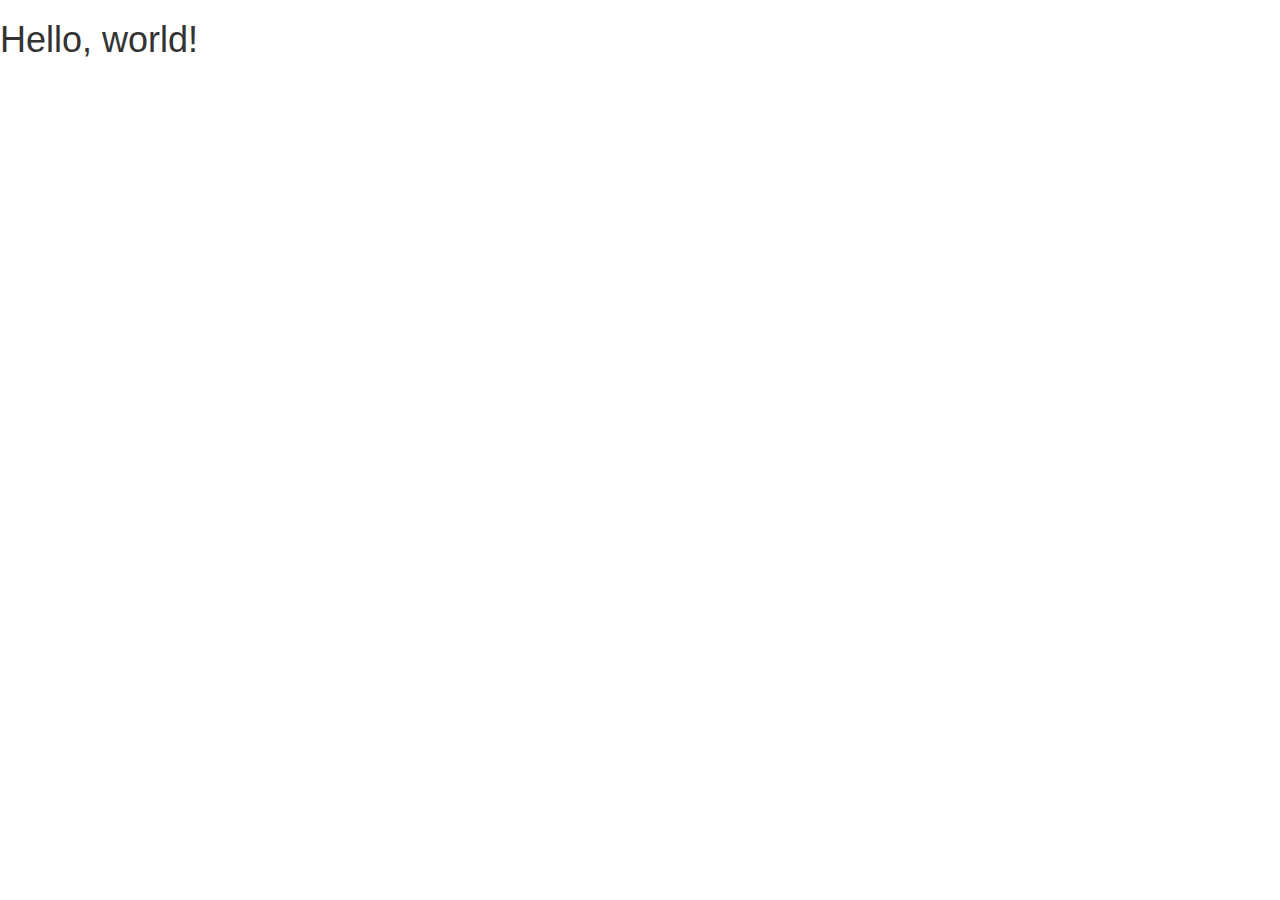
==== index.html @ c013b356 "first commit" ====
<!DOCTYPE html>
<html lang="ja">
  <head>
    <meta charset="utf-8">
    <meta http-equiv="X-UA-Compatible" content="IE=edge">
    <meta name="viewport" content="width=device-width, initial-scale=1">
    <title>Bootstrap Sample</title>
    <!-- BootstrapのCSS読み込み -->
    <link rel="stylesheet" href="//maxcdn.bootstrapcdn.com/bootstrap/3.3.5/css/bootstrap.min.css">
    <!-- jQuery読み込み -->
    <script src="//ajax.googleapis.com/ajax/libs/jquery/1.11.3/jquery.min.js"></script>
    <!-- BootstrapのJS読み込み -->
    <script src="//maxcdn.bootstrapcdn.com/bootstrap/3.3.5/js/bootstrap.min.js"></script>
  </head>
  <body>
    <h1>Hello, world!</h1>
  </body>
</html>
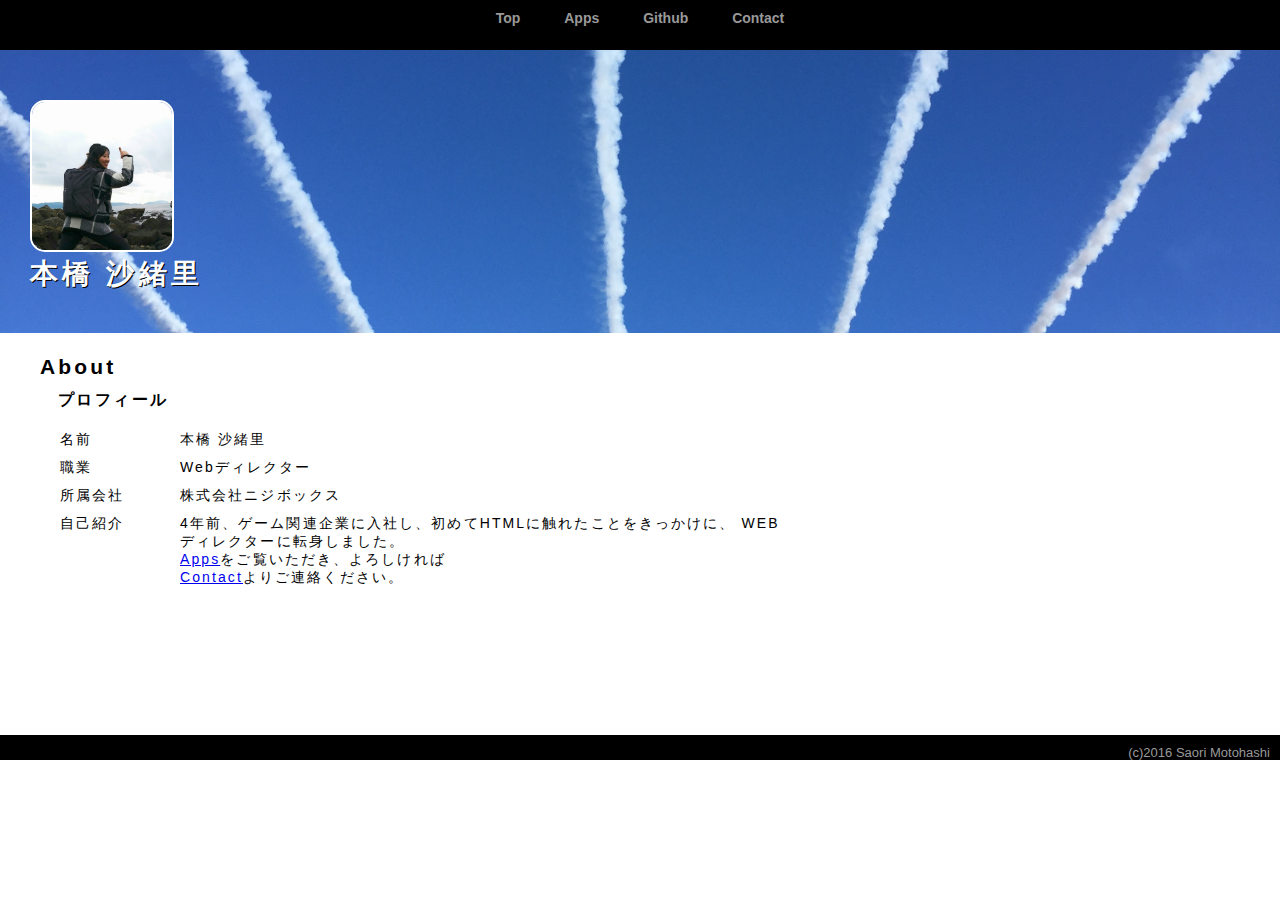
==== commit c7ef0682: "first commit" ====
--- a/index.html
+++ b/index.html
@@ -1,18 +1,54 @@
-<!DOCTYPE html>
+<!DOCTYPE HTML>
 <html lang="ja">
-  <head>
-    <meta charset="utf-8">
-    <meta http-equiv="X-UA-Compatible" content="IE=edge">
-    <meta name="viewport" content="width=device-width, initial-scale=1">
-    <title>Bootstrap Sample</title>
-    <!-- BootstrapのCSS読み込み -->
-    <link rel="stylesheet" href="//maxcdn.bootstrapcdn.com/bootstrap/3.3.5/css/bootstrap.min.css">
-    <!-- jQuery読み込み -->
-    <script src="//ajax.googleapis.com/ajax/libs/jquery/1.11.3/jquery.min.js"></script>
-    <!-- BootstrapのJS読み込み -->
-    <script src="//maxcdn.bootstrapcdn.com/bootstrap/3.3.5/js/bootstrap.min.js"></script>
-  </head>
-  <body>
-    <h1>Hello, world!</h1>
-  </body>
-</html>+<head>
+  <meta charset="UTF-8" />
+  <title>Portfolio</title>
+  <meta name="description" content="本橋 沙緒里のポートフォリオ">
+  <link rel="stylesheet" href="index.css" />
+</head>
+
+<body>
+  <header>
+  <div class="header">
+    <nav class="header-nav">
+      <ul class="nav">
+        <li><a href="index.html">Top</a></li>
+        <li><a href="apps.html">Apps</a></li>
+        <li><a href="https://mary-june.github.io/" target="_blank">Github</a></li>
+        <li><a href="http://goo.gl/forms/fWdQFJ7kph" target="_blank">Contact</a></li>
+      </ul>
+    </nav>
+  </div>
+  <!--First Veiw要素
+  　　facebookのFirst Veiwっぽくする-->
+   <div id="firstveiw">
+        <img src="image/myphoto.jpg" alt="" />
+        <h1>本橋 沙緒里</h1>
+   </div>
+   </header>
+   <!--自己紹介-->
+    <div class="container">
+      <section>
+        <h2>About</h2>
+        <h3>プロフィール</h3>
+        <dl class="profile">
+            <dt>名前</dt>
+            <dd>本橋 沙緒里</dd>
+            <dt>職業</dt>
+            <dd>Webディレクター</dd>
+            <dt>所属会社</dt>
+            <dd>株式会社ニジボックス</dd>
+            <dt>自己紹介</dt>
+            <dd>4年前、ゲーム関連企業に入社し、初めてHTMLに触れたことをきっかけに、
+            WEBディレクターに転身しました。<br />
+            <a href="apps.html">Apps</a>をご覧いただき、よろしければ<br />
+            <a href="http://goo.gl/forms/fWdQFJ7kph" target="_blank">Contact</a>よりご連絡ください。</dd>
+            
+        </dl> 
+       </section>
+    </div>
+    <div class="footer">
+      (c)2016 Saori Motohashi
+    </div>
+        
+ </body>--- a/index.css
+++ b/index.css
@@ -0,0 +1,134 @@
+/*サイト全体のマージンを調整する*/
+* {
+  margin: 0;
+  padding: 0;
+}
+
+/*全体的なサイトの見栄えを整える*/
+body {
+  font-family: YuGothic, "游ゴシック", "メイリオ", Meiryo, "ヒラギノ角ゴ Pro W3", "Hiragino Kaku Gothic Pro", sans-serif;
+  background-color: #fff;
+  font-size: 14px;
+}
+
+/*背景画像を載せる*/
+header {
+  background-image: url("image/backglound.jpg");
+  background-position: center center;
+  background-size: cover;
+  background-repeat: no-repeat;
+  padding-bottom:40px;
+}
+
+/*#firstviewへのスタイル適用*/
+#firstveiw {
+  padding: 100px 0px 0px 30px;
+  text-align: left;
+}
+
+/*#firstviewの画像を調整する*/
+#firstveiw img {
+  max-width: 140px;
+  border: 2px solid #fff;
+  border-radius: 15px;
+  
+}
+
+/*文字に影つけてみる*/
+#firstveiw h1 {
+  letter-spacing: 0.15em;
+  color: #fff;
+  text-shadow: 1px 1px 0px #000;
+}
+
+
+/*ヘッダーナビゲーションを配置する*/
+nav {
+  margin: 0 0 30px 0;
+  padding: 10px 0;
+  text-align: center;
+  background: #000;
+}
+
+/* ヘッダーを固定する */
+nav{
+    position: fixed; 
+    top: 0px; 
+    left: 0px;
+    width: 100%;
+    height: 30px;
+}
+
+
+/*ヘッダーナビの見栄えを整える*/
+nav ul li {
+  margin: 0 20px;
+  display: inline-block;
+}
+
+/*ヘッダーナビの見栄えを整える_要素の変更・微調整*/
+nav ul li a {
+  text-decoration: none;
+  color: #999;
+  font-weight: bold;
+}
+
+
+/*.containerのスタイルを調整する*/
+.container {
+  margin: 2px auto 0;
+  height: 400px;
+  background-color: #fff;
+}
+
+/*リストのパディングを調整する*/
+section {
+  padding: 0  40px 0 ;
+}
+
+/*h2要素を整える*/
+section h2 {
+  padding:20px 0 0px 0 ;
+  text-align: left;
+  letter-spacing: 0.15em;
+}
+
+/*h3要素を整える*/
+section h3 {
+  padding:10px 0 0px 0 ;
+  margin: 0px 0 0 18px;
+  text-align: left ;
+  letter-spacing: 0.15em;
+}
+
+/*プロフィール要素を整える*/
+.profile{
+  padding:10px 0 10px 0 ;
+  margin: 0px 0 0 20px;
+  text-align: left ;
+  letter-spacing: 0.15em;
+}
+
+/*プロフィール要素を整える*/
+dl{
+  width:900px;
+}
+dt {
+  float:left;
+  clear:left;
+  width:120px;
+  margin: 10px 0 0 0px;
+}
+dd {
+  float:left;
+  width:600px;
+  margin: 10px 0 0 0px;
+}
+
+.footer {
+  padding: 10px 10px 0px 0px;
+  font-size: 93%;
+  text-align: right;
+  background-color: #000;
+  color: #999;
+}